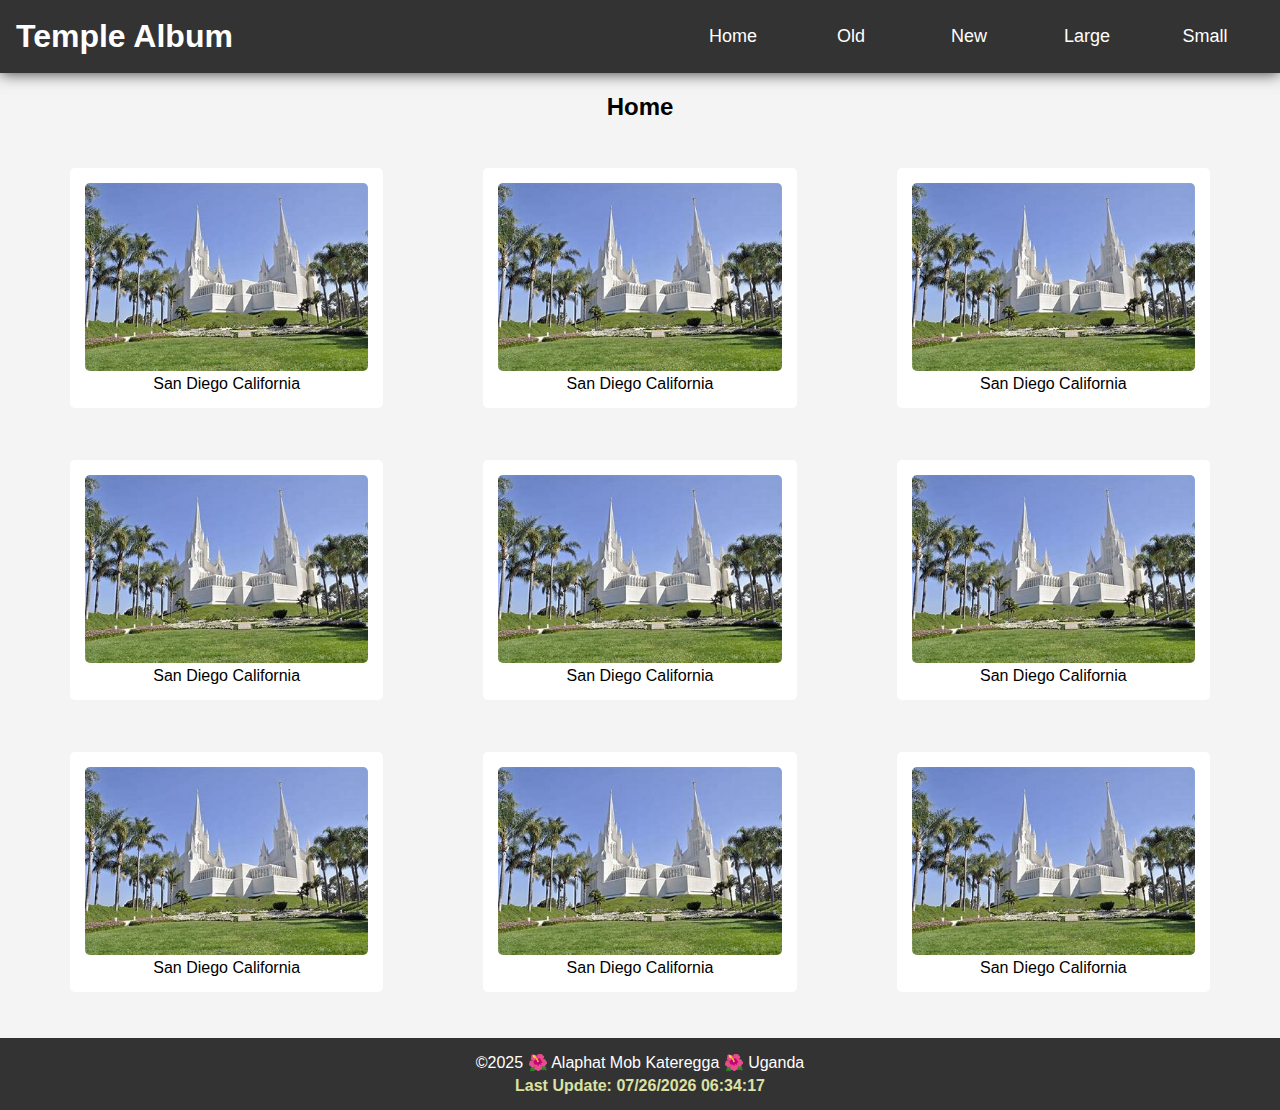
==== temples.html @ b392c5f4 "picture album finished" ====
<!DOCTYPE html>
<html lang="en">
<head>
    <meta charset="UTF-8">
    <meta name="viewport" content="width=device-width, initial-scale=1.0">
    <title>Temple Album</title>
    <link rel="stylesheet" href="styles/temples.css">
    <link rel="stylesheet" href="styles/temples-large.css">
    <script defer src="scripts/temples.js"></script>
</head>
<body>
    <header>
        <h1>Temple Album</h1>
        <button id="menu-button">&#9776;</button>
        <nav>
            <ul id="menu">
                <li><a href="#">Home</a></li>
                <li><a href="#">Old</a></li>
                <li><a href="#">New</a></li>
                <li><a href="#">Large</a></li>
                <li><a href="#">Small</a></li>
            </ul>
        </nav>
    </header>

    <main>
        <h2>Home</h2>
        <section class="gallery">
            <figure>
                <img src="images/temple1.jpg" alt="San Diego California">
                <figcaption>San Diego California</figcaption>
            </figure>
            <figure>
                <img src="images/temple1.jpg" alt="San Diego California">
                <figcaption>San Diego California</figcaption>
            </figure>
            <figure>
                <img src="images/temple1.jpg" alt="San Diego California">
                <figcaption>San Diego California</figcaption>
            </figure>
            <figure>
                <img src="images/temple1.jpg" alt="San Diego California">
                <figcaption>San Diego California</figcaption>
            </figure>
            <figure>
                <img src="images/temple1.jpg" alt="San Diego California">
                <figcaption>San Diego California</figcaption>
            </figure>
            <figure>
                <img src="images/temple1.jpg" alt="San Diego California">
                <figcaption>San Diego California</figcaption>
            </figure>
            <figure>
                <img src="images/temple1.jpg" alt="San Diego California">
                <figcaption>San Diego California</figcaption>
            </figure>
            <figure>
                <img src="images/temple1.jpg" alt="San Diego California">
                <figcaption>San Diego California</figcaption>
            </figure>
            <figure>
                <img src="images/temple1.jpg" alt="San Diego California">
                <figcaption>San Diego California</figcaption>
            </figure>
        </section>
    </main>

    <footer>
        <p>&copy;2025 🌺 Alaphat Mob Kateregga 🌺 Uganda</p>
        <p>Last Update: <span id="last-modified">03/08/2025 19:16:55</span></p>
    </footer>
</body>
</html>
---- styles/temples.css ----
/* General styles */
body {
    font-family: Arial, sans-serif;
    margin: 0;
    padding: 0;
    background-color: #f4f4f4;
}

/* Header styling */
header {
    background-color: #333;
    color: white;
    display: flex;
    justify-content: space-between;
    align-items: center;
    padding: 1rem;
    box-shadow: 0 0 15px #303030;
}

h1 {
    margin: 0;
    font-size: 2rem;
}

h2 {
    text-align: center;
    margin-bottom: 0px;
}

/* Hamburger Menu */
#menu-button {
    background: none;
    border: none;
    font-size: 1.8rem;
    color: white;
    cursor: pointer;
}

nav ul {
    list-style: none;
    padding: 0;
    margin: 0;
    flex-direction: column;
    background: #444;
    position: absolute;
    left: 0;
}

nav ul li {
    text-align: center;
    padding: 10px;
    flex: 1 1 ;
}

nav ul li a {
    color: white;
    text-decoration: none;
    display: block;
    font-size: large;
}

nav ul li:hover {
    background: #211f1f;
    text-decoration: underline;
    transform: scale(1.15);
}

nav ul li a:active {
    color: yellow; 
}

/* Show menu when active */
nav.active ul {
    display: flex;
}

@media screen and (max-width: 780px) {
    nav {
        display: none; /* Hide menu by default on mobile */
        flex-direction: column;
        background-color: #333;
        position: absolute;
        top: 50px;
        left: 0;
        width: 100%;
        padding: 10px;
    }
    
    nav.open {
        display: flex; /* Show menu when "open" class is added */
    }
    
    nav ul {
        list-style: none;
        padding: 0;
        margin: 0;
        width: 100%;
    }
    
    nav ul li {
        padding: 10px;
        text-align: center;
        font-size: large;
    }
    
    nav ul li a {
        color: white;
        text-decoration: none;
        font-size: 18px;
    }
    
}

/* Gallery styling */
.gallery {
    display: grid;
    grid-template-columns: 1fr;
    gap: 10px;
    padding: 10px;
    margin-top: 1px;
}

figure {
    background: white;
    padding: 10px;
    text-align: center;
    border-radius: 5px;
}

img {
    width: 100%;
    height: auto;
    border-radius: 5px;
}

/* Footer styling */
footer {
    background-color: #333;
    color: #fff;
    text-align: center;
    padding: 10px 0;
  }
  
  footer p {
    margin: 5px 0;
    right: 10px;
  }

  
  footer p:last-of-type {
    color: rgb(220, 225, 164); /* Change this to your preferred color */
    font-weight: bold; /* Makes it stand out */

  }
---- styles/temples-large.css ----
/* Larger screens (tablet and desktop) */
@media screen and (min-width: 780px) {
    /* Header */
    header {
        justify-content: space-between;
    }

    h2 {
        margin-bottom: 1px;
    }

    /* Navigation */
    #menu-button {
        display: none; /* Hide hamburger menu on larger screens */
    }

    nav {
        display: block;
    }

    nav ul {
        display: flex; /* Show navigation links in a row */
        flex-direction: row;
        position: static;
        background: none;
        width: 590px;
    }

    nav ul li {
        padding: 10px 20px;
    }

    nav ul li:hover {
        background: rgba(255, 255, 255, 0.2);
    }

    /* Gallery */
    .gallery {
        grid-template-columns: repeat(3, 1fr); /* Display images in 3 columns */
        gap: 20px;
        padding: 30px;
        margin-top: 1px;
    }

    figure {
        padding: 15px;
    }

    img {
        transition: transform 0.3s ease-in-out;
    }

    img:hover {
        transform: scale(1.05); /* Slight zoom effect on hover */
    }
}
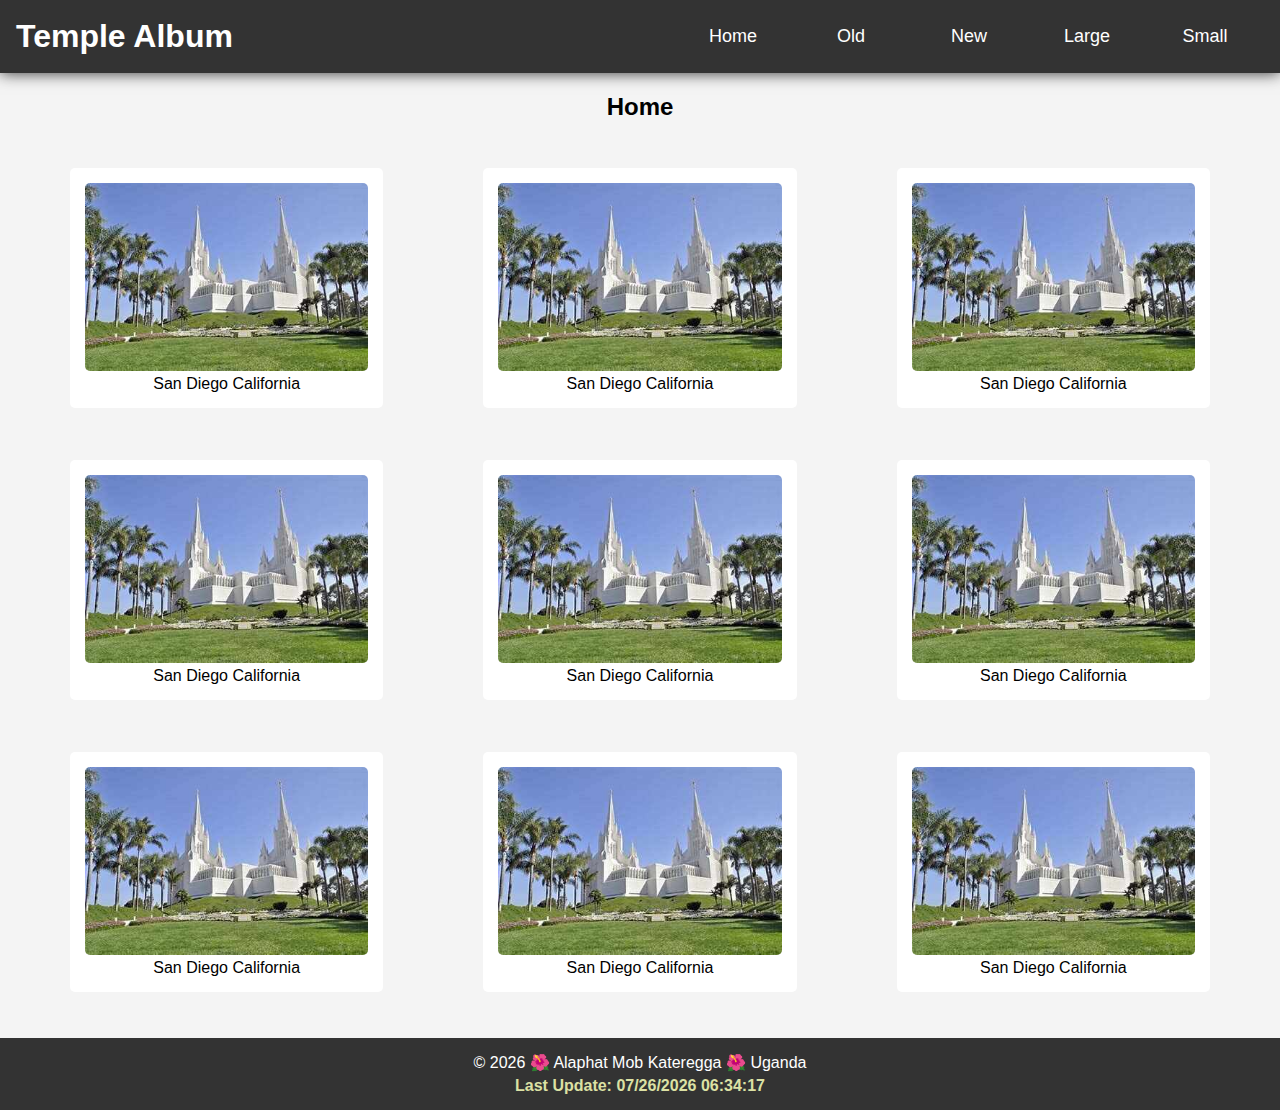
==== commit ce40bd78: "modification" ====
--- a/temples.html
+++ b/temples.html
@@ -25,7 +25,7 @@
 
     <main>
         <h2>Home</h2>
-        <section class="gallery">
+        <div class="gallery">
             <figure>
                 <img src="images/temple1.jpg" alt="San Diego California">
                 <figcaption>San Diego California</figcaption>
@@ -62,12 +62,12 @@
                 <img src="images/temple1.jpg" alt="San Diego California">
                 <figcaption>San Diego California</figcaption>
             </figure>
-        </section>
+        </div>
     </main>
 
     <footer>
-        <p>&copy;2025 🌺 Alaphat Mob Kateregga 🌺 Uganda</p>
-        <p>Last Update: <span id="last-modified">03/08/2025 19:16:55</span></p>
-    </footer>
+        <p>&copy; <span id="copyright-year"></span> 🌺 Alaphat Mob Kateregga 🌺 Uganda</p>
+        <p>Last Update: <span id="last-modified"></span></p>
+    </footer>    
 </body>
 </html>
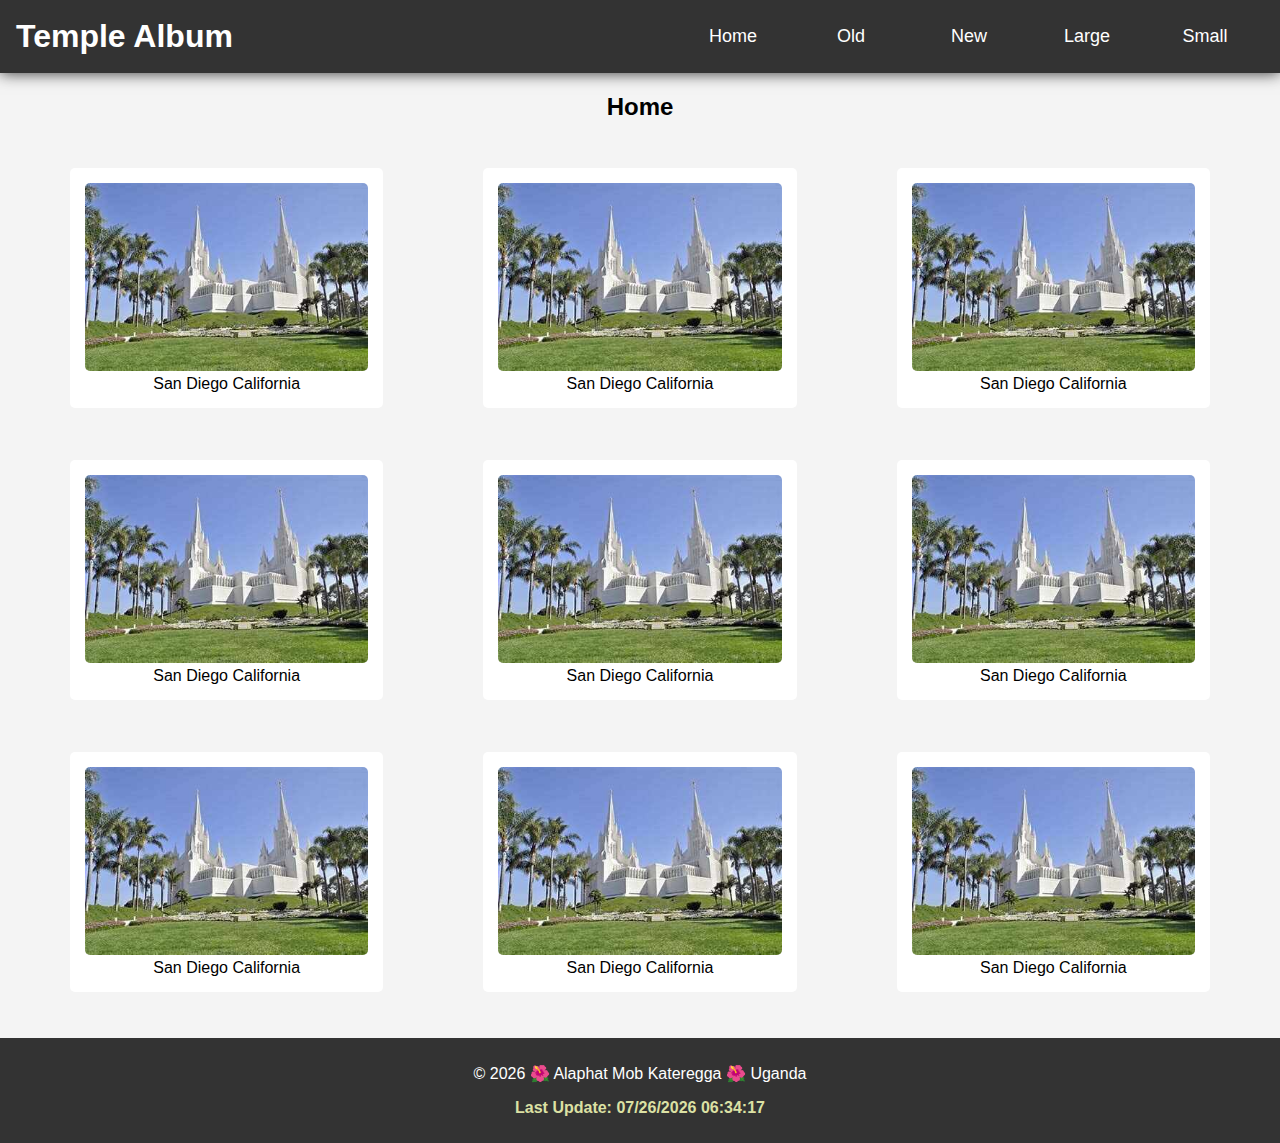
==== commit 1632e635: "changes" ====
--- a/temples.html
+++ b/temples.html
@@ -4,8 +4,8 @@
     <meta charset="UTF-8">
     <meta name="viewport" content="width=device-width, initial-scale=1.0">
     <title>Temple Album</title>
-    <link rel="stylesheet" href="styles/temples.css">
-    <link rel="stylesheet" href="styles/temples-large.css">
+    <link rel="stylesheet" href="styles/temples.css" as="style">
+    <link rel="stylesheet" href="styles/temples-large.css" as="style">
     <script defer src="scripts/temples.js"></script>
 </head>
 <body>
@@ -27,39 +27,39 @@
         <h2>Home</h2>
         <div class="gallery">
             <figure>
-                <img src="images/temple1.jpg" alt="San Diego California">
+                <img src="images/temple1.jpg" alt="San Diego California" width="300" height="200">
                 <figcaption>San Diego California</figcaption>
             </figure>
             <figure>
-                <img src="images/temple1.jpg" alt="San Diego California">
+                <img src="images/temple1.jpg" alt="San Diego California" width="300" height="200">
                 <figcaption>San Diego California</figcaption>
             </figure>
             <figure>
-                <img src="images/temple1.jpg" alt="San Diego California">
+                <img src="images/temple1.jpg" alt="San Diego California" width="300" height="200">
                 <figcaption>San Diego California</figcaption>
             </figure>
             <figure>
-                <img src="images/temple1.jpg" alt="San Diego California">
+                <img src="images/temple1.jpg" alt="San Diego California" width="300" height="200">
                 <figcaption>San Diego California</figcaption>
             </figure>
             <figure>
-                <img src="images/temple1.jpg" alt="San Diego California">
+                <img src="images/temple1.jpg" alt="San Diego California" width="300" height="200">
                 <figcaption>San Diego California</figcaption>
             </figure>
             <figure>
-                <img src="images/temple1.jpg" alt="San Diego California">
+                <img src="images/temple1.jpg" alt="San Diego California" width="300" height="200">
                 <figcaption>San Diego California</figcaption>
             </figure>
             <figure>
-                <img src="images/temple1.jpg" alt="San Diego California">
+                <img src="images/temple1.jpg" alt="San Diego California" width="300" height="200">
                 <figcaption>San Diego California</figcaption>
             </figure>
             <figure>
-                <img src="images/temple1.jpg" alt="San Diego California">
+                <img src="images/temple1.jpg" alt="San Diego California" width="300" height="200">
                 <figcaption>San Diego California</figcaption>
             </figure>
             <figure>
-                <img src="images/temple1.jpg" alt="San Diego California">
+                <img src="images/temple1.jpg" alt="San Diego California" width="300" height="200">
                 <figcaption>San Diego California</figcaption>
             </figure>
         </div>
--- a/styles/temples.css
+++ b/styles/temples.css
@@ -139,13 +139,8 @@
     color: #fff;
     text-align: center;
     padding: 10px 0;
+    min-height: 80px;
   }
-  
-  footer p {
-    margin: 5px 0;
-    right: 10px;
-  }
-
   
   footer p:last-of-type {
     color: rgb(220, 225, 164); /* Change this to your preferred color */
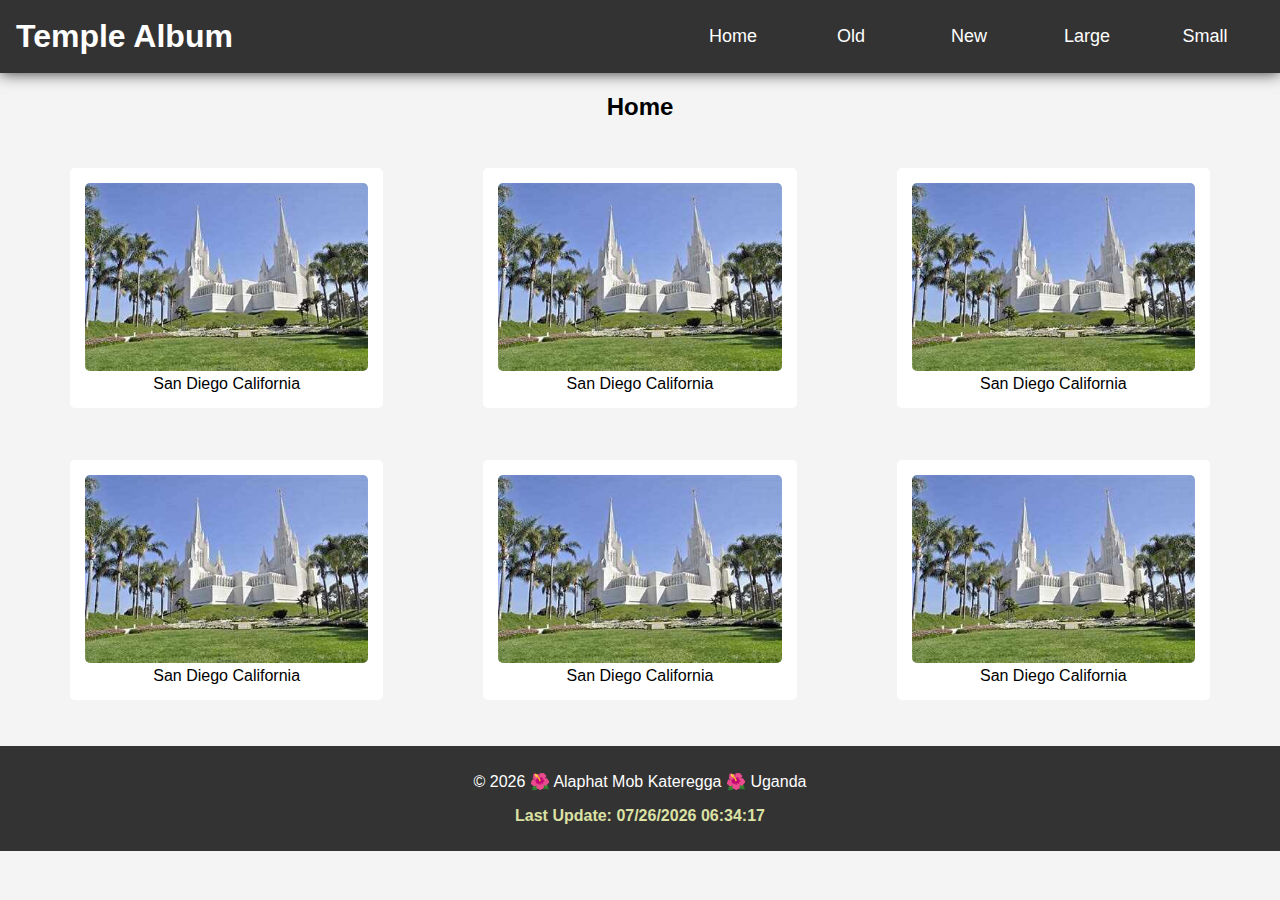
==== commit f1cf351d: "changes made" ====
--- a/temples.html
+++ b/temples.html
@@ -3,15 +3,16 @@
 <head>
     <meta charset="UTF-8">
     <meta name="viewport" content="width=device-width, initial-scale=1.0">
+    <meta name="description" content="Explore a beautiful collection of temple images in this interactive album. Browse old, new, large, and small temples with stunning visuals.">
     <title>Temple Album</title>
-    <link rel="stylesheet" href="styles/temples.css" as="style">
-    <link rel="stylesheet" href="styles/temples-large.css" as="style">
+    <link rel="stylesheet" href="styles/temples.css">
+    <link rel="stylesheet" href="styles/temples-large.css">
     <script defer src="scripts/temples.js"></script>
 </head>
 <body>
     <header>
         <h1>Temple Album</h1>
-        <button id="menu-button">&#9776;</button>
+        <button id="menu-button" aria-label="Menu">&#9776;</button>
         <nav>
             <ul id="menu">
                 <li><a href="#">Home</a></li>
@@ -27,39 +28,27 @@
         <h2>Home</h2>
         <div class="gallery">
             <figure>
-                <img src="images/temple1.jpg" alt="San Diego California" width="300" height="200">
+                <img src="images/temple1.jpg" alt="San Diego California Temple" width="300" height="200" loading="lazy" decoding="async">
                 <figcaption>San Diego California</figcaption>
             </figure>
             <figure>
-                <img src="images/temple1.jpg" alt="San Diego California" width="300" height="200">
+                <img src="images/temple1.jpg" alt="San Diego California Temple" width="300" height="200" loading="lazy" decoding="async">
                 <figcaption>San Diego California</figcaption>
             </figure>
             <figure>
-                <img src="images/temple1.jpg" alt="San Diego California" width="300" height="200">
+                <img src="images/temple1.jpg" alt="San Diego California Temple" width="300" height="200" loading="lazy" decoding="async">
                 <figcaption>San Diego California</figcaption>
             </figure>
             <figure>
-                <img src="images/temple1.jpg" alt="San Diego California" width="300" height="200">
+                <img src="images/temple1.jpg" alt="San Diego California Temple" width="300" height="200" loading="lazy" decoding="async">
                 <figcaption>San Diego California</figcaption>
             </figure>
             <figure>
-                <img src="images/temple1.jpg" alt="San Diego California" width="300" height="200">
+                <img src="images/temple1.jpg" alt="San Diego California Temple" width="300" height="200" loading="lazy" decoding="async">
                 <figcaption>San Diego California</figcaption>
             </figure>
             <figure>
-                <img src="images/temple1.jpg" alt="San Diego California" width="300" height="200">
-                <figcaption>San Diego California</figcaption>
-            </figure>
-            <figure>
-                <img src="images/temple1.jpg" alt="San Diego California" width="300" height="200">
-                <figcaption>San Diego California</figcaption>
-            </figure>
-            <figure>
-                <img src="images/temple1.jpg" alt="San Diego California" width="300" height="200">
-                <figcaption>San Diego California</figcaption>
-            </figure>
-            <figure>
-                <img src="images/temple1.jpg" alt="San Diego California" width="300" height="200">
+                <img src="images/temple1.jpg" alt="San Diego California Temple" width="300" height="200" loading="lazy" decoding="async">
                 <figcaption>San Diego California</figcaption>
             </figure>
         </div>
--- a/styles/temples.css
+++ b/styles/temples.css
@@ -1,16 +1,35 @@
-/* General styles */
+body, nav ul {
+    padding: 0;
+    margin: 0;
+}
+
+body, h1, nav ul {
+    margin: 0;
+}
+
+header, nav.active ul {
+    display: flex;
+}
+
+.gallery, figure, nav ul li {
+    padding: 10px;
+}
+
+footer, header {
+    background-color: #333;
+    color: #fff;
+}
+
+figure, footer, h2, nav ul li {
+    text-align: center;
+}
+
 body {
     font-family: Arial, sans-serif;
-    margin: 0;
-    padding: 0;
     background-color: #f4f4f4;
 }
 
-/* Header styling */
 header {
-    background-color: #333;
-    color: white;
-    display: flex;
     justify-content: space-between;
     align-items: center;
     padding: 1rem;
@@ -18,28 +37,27 @@
 }
 
 h1 {
-    margin: 0;
     font-size: 2rem;
 }
 
 h2 {
-    text-align: center;
-    margin-bottom: 0px;
+    margin-bottom: 0;
 }
 
-/* Hamburger Menu */
 #menu-button {
-    background: none;
+    background: transparent;
     border: none;
     font-size: 1.8rem;
-    color: white;
+    color: #fff;
     cursor: pointer;
+}
+
+figure, img {
+    border-radius: 5px;
 }
 
 nav ul {
     list-style: none;
-    padding: 0;
-    margin: 0;
     flex-direction: column;
     background: #444;
     position: absolute;
@@ -47,13 +65,11 @@
 }
 
 nav ul li {
-    text-align: center;
-    padding: 10px;
-    flex: 1 1 ;
+    flex: 1 1;
 }
 
 nav ul li a {
-    color: white;
+    color: #fff;
     text-decoration: none;
     display: block;
     font-size: large;
@@ -66,84 +82,69 @@
 }
 
 nav ul li a:active {
-    color: yellow; 
-}
-
-/* Show menu when active */
-nav.active ul {
-    display: flex;
+    color: #ff0;
 }
 
 @media screen and (max-width: 780px) {
+    nav, nav ul {
+        width: 100%;
+    }
+
     nav {
-        display: none; /* Hide menu by default on mobile */
+        display: none;
         flex-direction: column;
         background-color: #333;
         position: absolute;
         top: 50px;
         left: 0;
-        width: 100%;
         padding: 10px;
     }
-    
+
     nav.open {
-        display: flex; /* Show menu when "open" class is added */
+        display: flex;
     }
-    
+
     nav ul {
         list-style: none;
         padding: 0;
         margin: 0;
-        width: 100%;
     }
-    
+
     nav ul li {
         padding: 10px;
         text-align: center;
         font-size: large;
     }
-    
+
     nav ul li a {
-        color: white;
+        color: #fff;
         text-decoration: none;
         font-size: 18px;
     }
-    
 }
 
-/* Gallery styling */
 .gallery {
     display: grid;
     grid-template-columns: 1fr;
     gap: 10px;
-    padding: 10px;
     margin-top: 1px;
 }
 
 figure {
-    background: white;
-    padding: 10px;
-    text-align: center;
-    border-radius: 5px;
+    background: #fff;
 }
 
 img {
     width: 100%;
     height: auto;
-    border-radius: 5px;
 }
 
-/* Footer styling */
 footer {
-    background-color: #333;
-    color: #fff;
-    text-align: center;
     padding: 10px 0;
     min-height: 80px;
-  }
-  
-  footer p:last-of-type {
-    color: rgb(220, 225, 164); /* Change this to your preferred color */
-    font-weight: bold; /* Makes it stand out */
+}
 
-  }
+footer p:last-of-type {
+    color: #dce1a4;
+    font-weight: 700;
+}
--- a/styles/temples-large.css
+++ b/styles/temples-large.css
@@ -1,6 +1,4 @@
-/* Larger screens (tablet and desktop) */
 @media screen and (min-width: 780px) {
-    /* Header */
     header {
         justify-content: space-between;
     }
@@ -9,9 +7,8 @@
         margin-bottom: 1px;
     }
 
-    /* Navigation */
     #menu-button {
-        display: none; /* Hide hamburger menu on larger screens */
+        display: none;
     }
 
     nav {
@@ -19,7 +16,7 @@
     }
 
     nav ul {
-        display: flex; /* Show navigation links in a row */
+        display: flex;
         flex-direction: row;
         position: static;
         background: none;
@@ -34,9 +31,8 @@
         background: rgba(255, 255, 255, 0.2);
     }
 
-    /* Gallery */
     .gallery {
-        grid-template-columns: repeat(3, 1fr); /* Display images in 3 columns */
+        grid-template-columns: repeat(3, 1fr);
         gap: 20px;
         padding: 30px;
         margin-top: 1px;
@@ -51,6 +47,6 @@
     }
 
     img:hover {
-        transform: scale(1.05); /* Slight zoom effect on hover */
+        transform: scale(1.05);
     }
 }
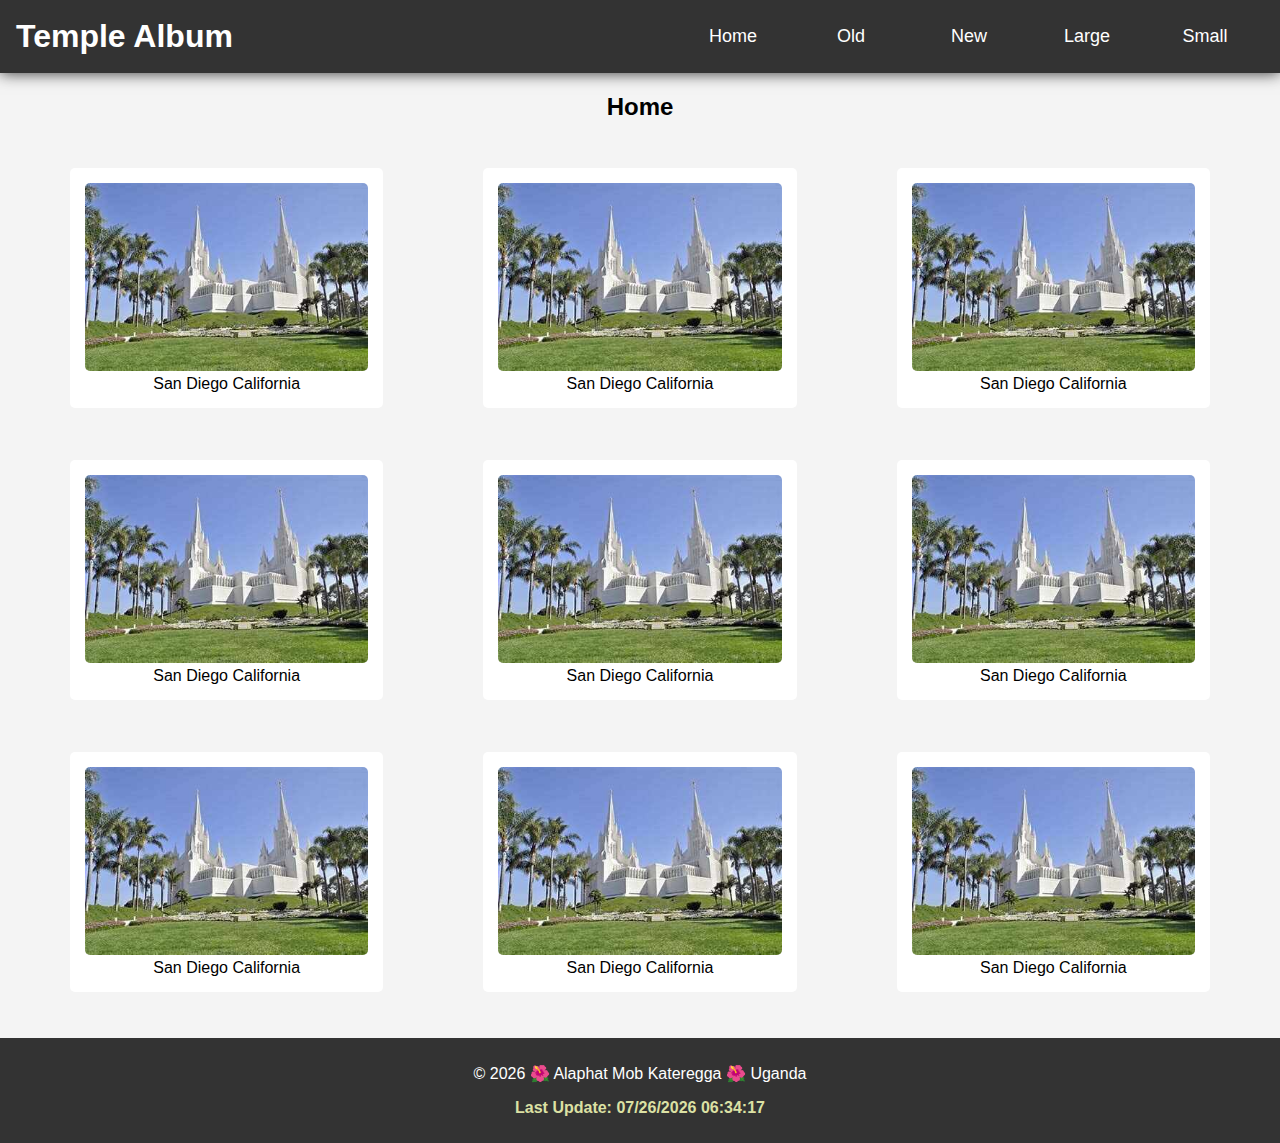
==== commit c927c9e1: "final html" ====
--- a/temples.html
+++ b/temples.html
@@ -28,27 +28,39 @@
         <h2>Home</h2>
         <div class="gallery">
             <figure>
-                <img src="images/temple1.jpg" alt="San Diego California Temple" width="300" height="200" loading="lazy" decoding="async">
+                <img src="images/temple1.jpg" alt="San Diego California" width="300" height="200">
                 <figcaption>San Diego California</figcaption>
             </figure>
             <figure>
-                <img src="images/temple1.jpg" alt="San Diego California Temple" width="300" height="200" loading="lazy" decoding="async">
+                <img src="images/temple1.jpg" alt="San Diego California" width="300" height="200">
                 <figcaption>San Diego California</figcaption>
             </figure>
             <figure>
-                <img src="images/temple1.jpg" alt="San Diego California Temple" width="300" height="200" loading="lazy" decoding="async">
+                <img src="images/temple1.jpg" alt="San Diego California" width="300" height="200">
                 <figcaption>San Diego California</figcaption>
             </figure>
             <figure>
-                <img src="images/temple1.jpg" alt="San Diego California Temple" width="300" height="200" loading="lazy" decoding="async">
+                <img src="images/temple1.jpg" alt="San Diego California" width="300" height="200">
                 <figcaption>San Diego California</figcaption>
             </figure>
             <figure>
-                <img src="images/temple1.jpg" alt="San Diego California Temple" width="300" height="200" loading="lazy" decoding="async">
+                <img src="images/temple1.jpg" alt="San Diego California" width="300" height="200">
                 <figcaption>San Diego California</figcaption>
             </figure>
             <figure>
-                <img src="images/temple1.jpg" alt="San Diego California Temple" width="300" height="200" loading="lazy" decoding="async">
+                <img src="images/temple1.jpg" alt="San Diego California" width="300" height="200">
+                <figcaption>San Diego California</figcaption>
+            </figure>
+            <figure>
+                <img src="images/temple1.jpg" alt="San Diego California" width="300" height="200">
+                <figcaption>San Diego California</figcaption>
+            </figure>
+            <figure>
+                <img src="images/temple1.jpg" alt="San Diego California" width="300" height="200">
+                <figcaption>San Diego California</figcaption>
+            </figure>
+            <figure>
+                <img src="images/temple1.jpg" alt="San Diego California" width="300" height="200">
                 <figcaption>San Diego California</figcaption>
             </figure>
         </div>
